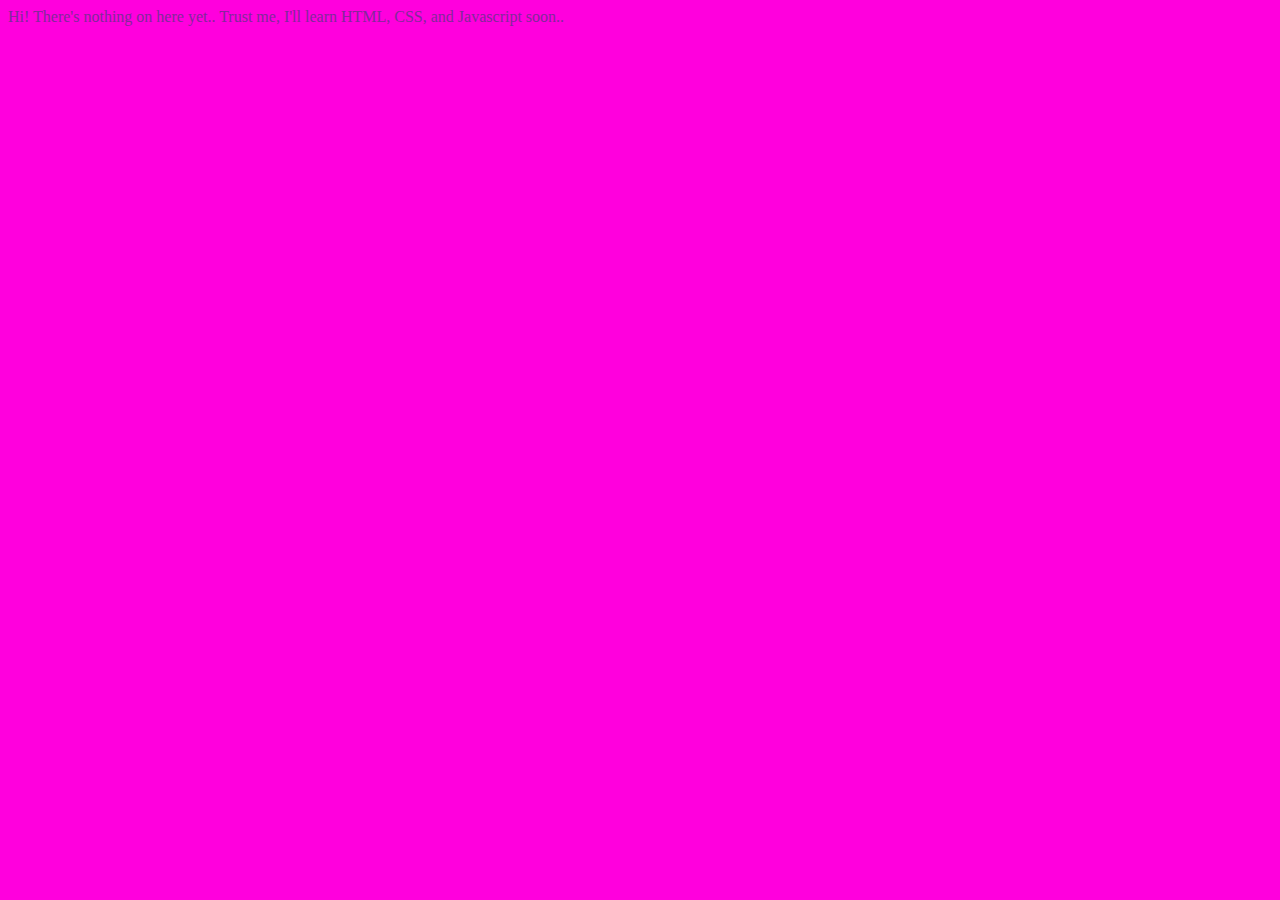
==== index.html @ 37c7f675 "Update index.html" ====
<!DOCTYPE html>
<html>

<head>
  <meta charset="utf-8">
  <meta name="viewport" content="width=device-width">
  <title>my website :D</title>
  <link href="style.css" rel="stylesheet" type="text/css" />
</head>

<body>
  Hi! There's nothing on here yet..
  Trust me, I'll learn HTML, CSS, and Javascript soon..
  <script src="script.js"></script>
</body>

</html>
---- style.css ----
html {
  height: 100%;
  width: 100%;
  color: #812999;
  background-color: #ff00dd
}
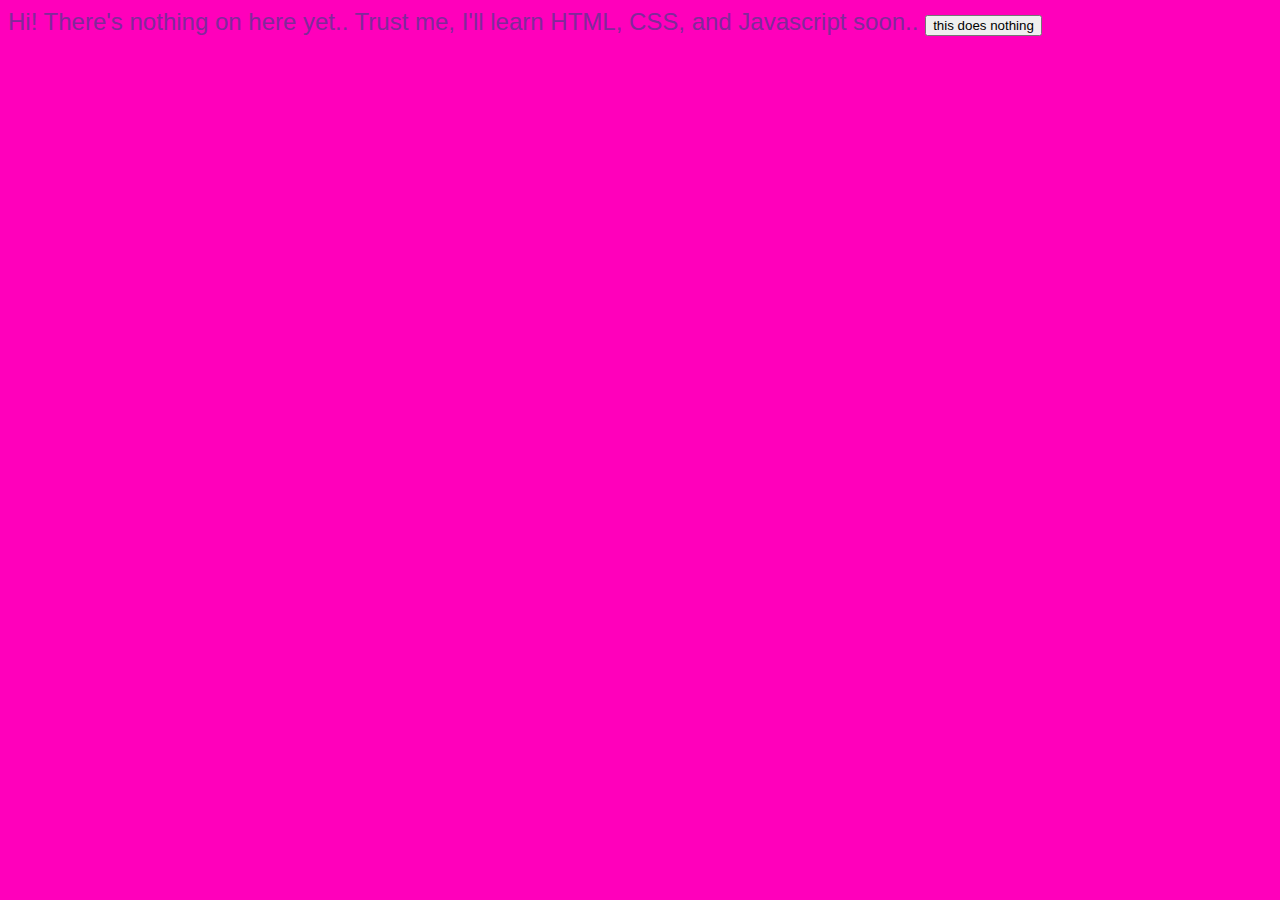
==== commit 6a9d2682: "the useless button" ====
--- a/index.html
+++ b/index.html
@@ -11,6 +11,7 @@
 <body>
   Hi! There's nothing on here yet..
   Trust me, I'll learn HTML, CSS, and Javascript soon..
+  <button>this does nothing</button>
   <script src="script.js"></script>
 </body>
 
--- a/style.css
+++ b/style.css
@@ -2,5 +2,7 @@
   height: 100%;
   width: 100%;
   color: #812999;
-  background-color: #ff00dd
+  background-color: #ff00bb;
+  font:menu;
+  font-size:x-large;
 }
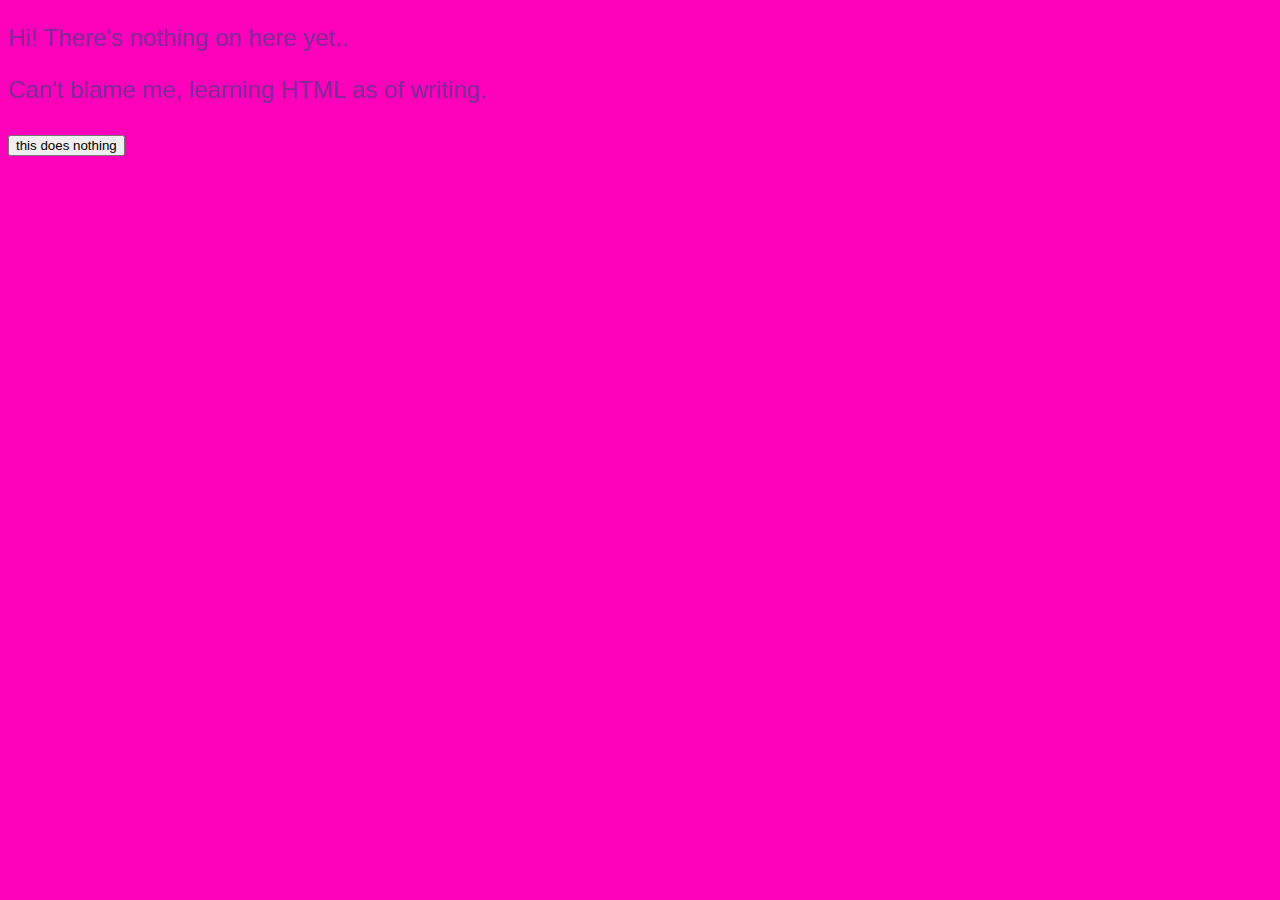
==== commit 26269389: "Update index.html" ====
--- a/index.html
+++ b/index.html
@@ -9,8 +9,8 @@
 </head>
 
 <body>
-  Hi! There's nothing on here yet..
-  Trust me, I'll learn HTML, CSS, and Javascript soon..
+  <p>Hi! There's nothing on here yet..</p>
+  <p>Can't blame me, learning HTML as of writing.</p>
   <button>this does nothing</button>
   <script src="script.js"></script>
 </body>
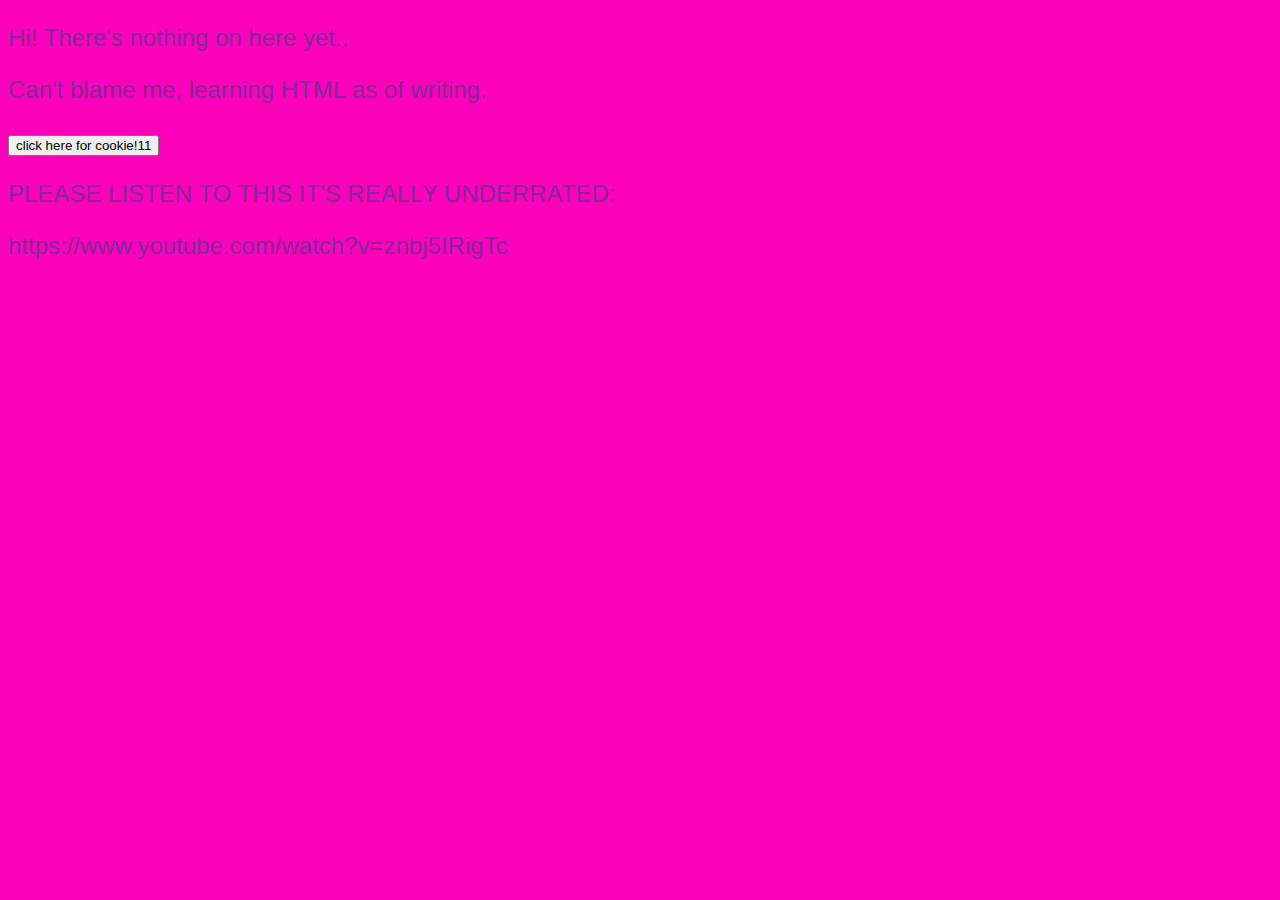
==== commit 8b81d3ab: "Update index.html" ====
--- a/index.html
+++ b/index.html
@@ -11,7 +11,9 @@
 <body>
   <p>Hi! There's nothing on here yet..</p>
   <p>Can't blame me, learning HTML as of writing.</p>
-  <button>this does nothing</button>
+  <button>click here for cookie!11</button>
+  <p>PLEASE LISTEN TO THIS IT'S REALLY UNDERRATED:</p>
+  <a>https://www.youtube.com/watch?v=znbj5IRigTc</a>
   <script src="script.js"></script>
 </body>
 
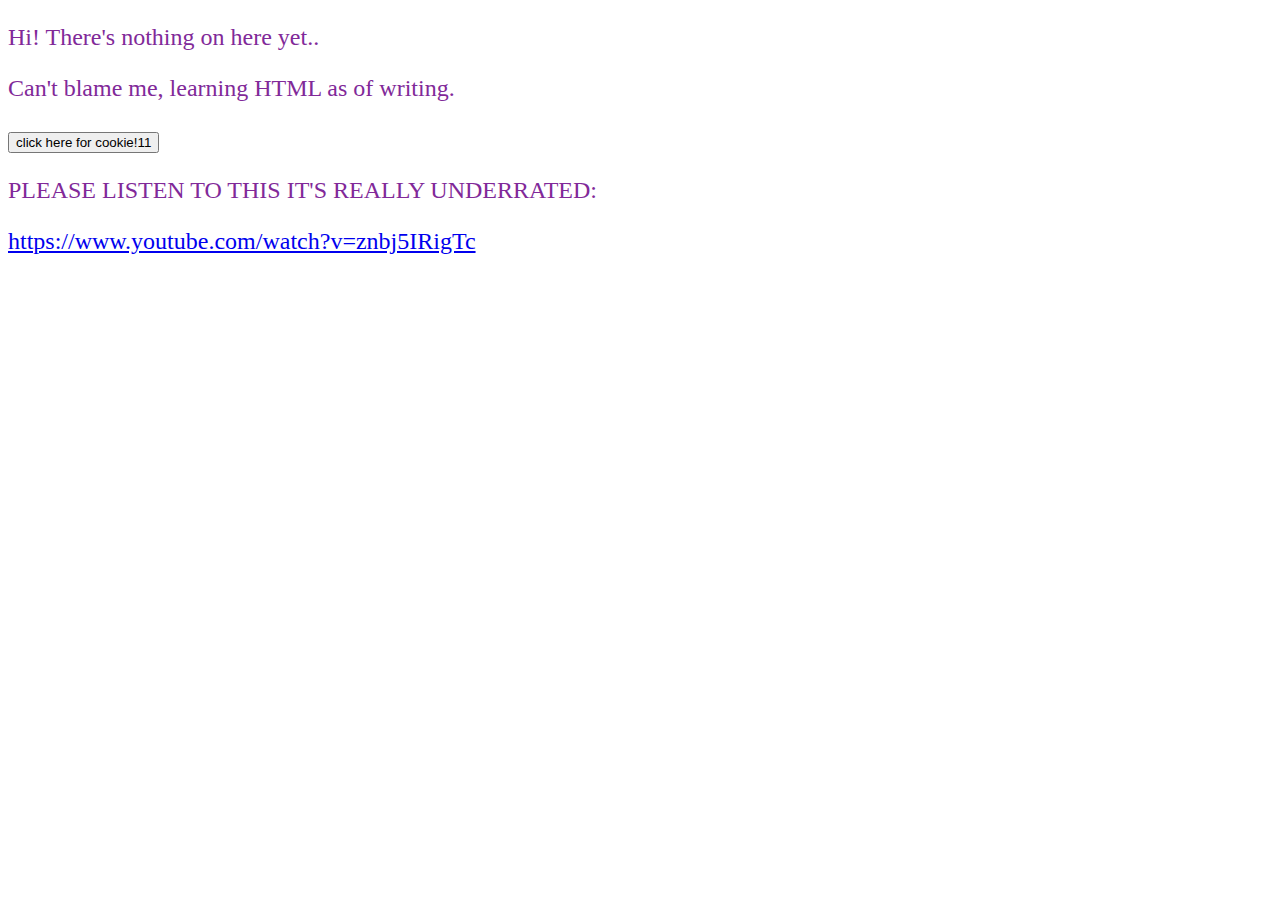
==== commit c00da412: "Update index.html" ====
--- a/index.html
+++ b/index.html
@@ -13,7 +13,7 @@
   <p>Can't blame me, learning HTML as of writing.</p>
   <button>click here for cookie!11</button>
   <p>PLEASE LISTEN TO THIS IT'S REALLY UNDERRATED:</p>
-  <a>https://www.youtube.com/watch?v=znbj5IRigTc</a>
+  <a href="https://www.youtube.com/watch?v=znbj5IRigTc">https://www.youtube.com/watch?v=znbj5IRigTc</a>
   <script src="script.js"></script>
 </body>
 
--- a/style.css
+++ b/style.css
@@ -2,7 +2,7 @@
   height: 100%;
   width: 100%;
   color: #812999;
-  background-color: #ff00bb;
+  background-color: #275EB7
   font:menu;
   font-size:x-large;
 }
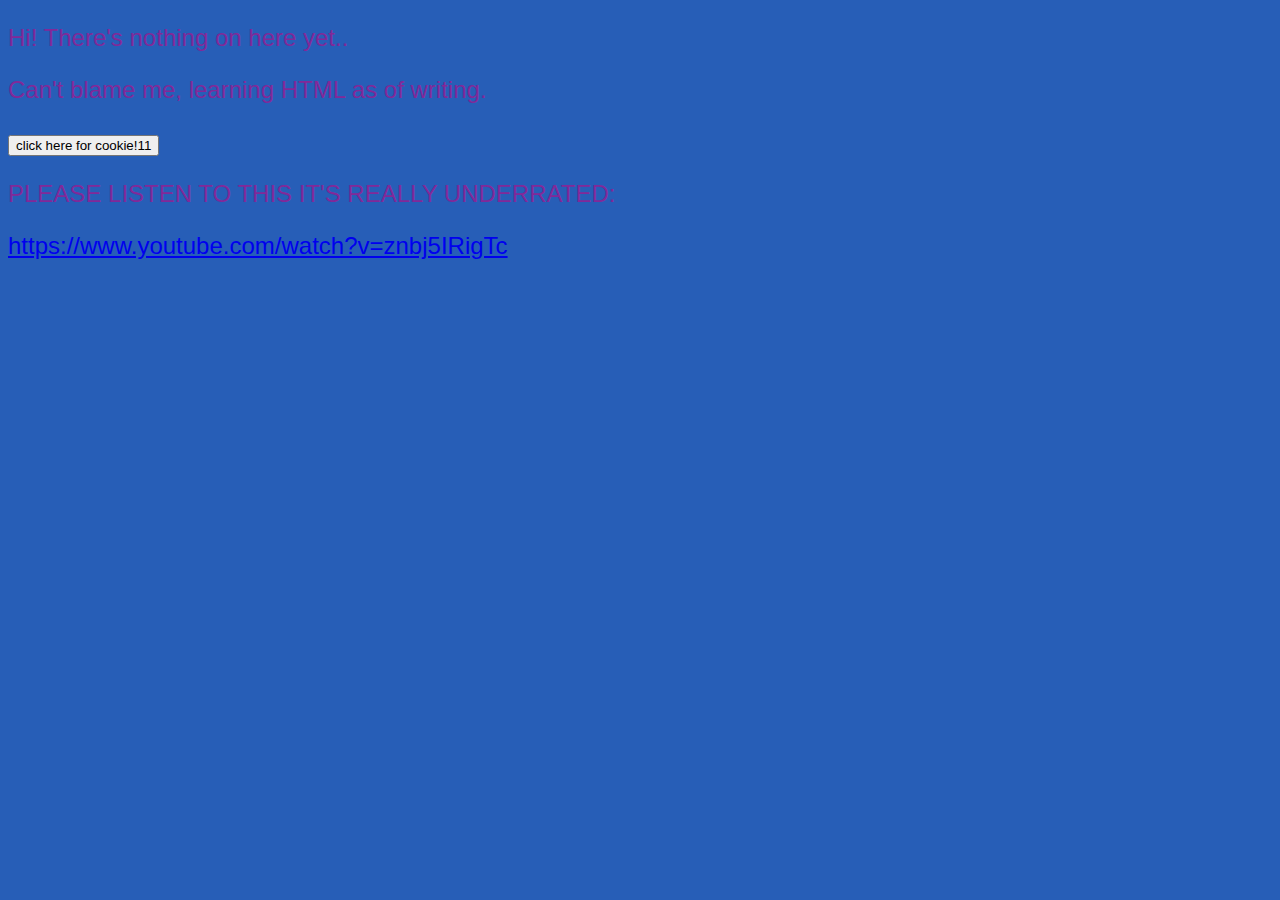
==== commit 086b1631: "Update index.html" ====
--- a/index.html
+++ b/index.html
@@ -13,7 +13,7 @@
   <p>Can't blame me, learning HTML as of writing.</p>
   <button>click here for cookie!11</button>
   <p>PLEASE LISTEN TO THIS IT'S REALLY UNDERRATED:</p>
-  <a href="https://www.youtube.com/watch?v=znbj5IRigTc">https://www.youtube.com/watch?v=znbj5IRigTc</a>
+  <a href="https://www.youtube.com/watch?v=znbj5IRigTc" target="_blank">https://www.youtube.com/watch?v=znbj5IRigTc</a>
   <script src="script.js"></script>
 </body>
 
--- a/style.css
+++ b/style.css
@@ -2,7 +2,7 @@
   height: 100%;
   width: 100%;
   color: #812999;
-  background-color: #275EB7
+  background-color: #275eb7;
   font:menu;
   font-size:x-large;
 }
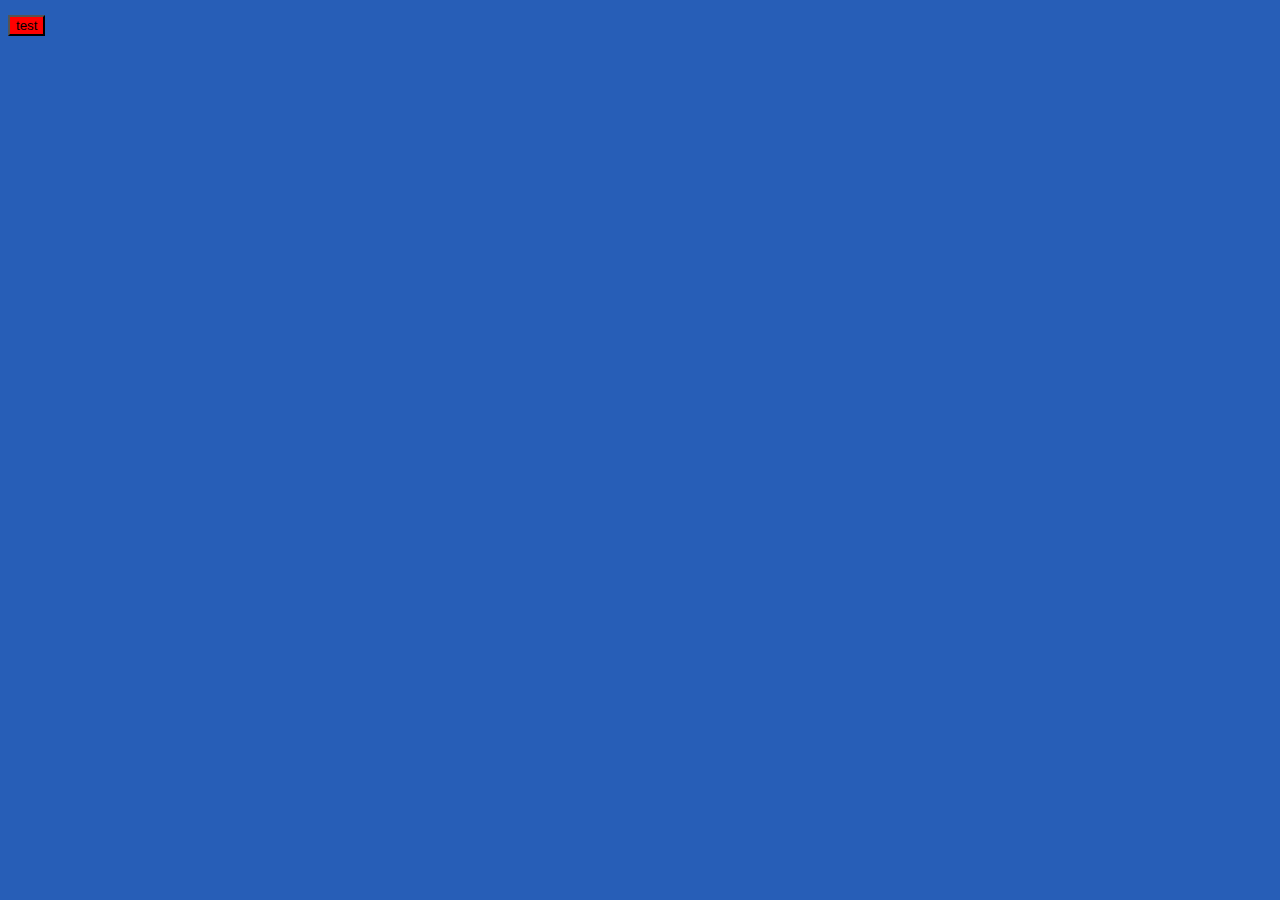
==== commit 695945e5: "Update index.html" ====
--- a/index.html
+++ b/index.html
@@ -9,12 +9,12 @@
 </head>
 
 <body>
-  <p>Hi! There's nothing on here yet..</p>
-  <p>Can't blame me, learning HTML as of writing.</p>
-  <button>click here for cookie!11</button>
-  <p>PLEASE LISTEN TO THIS IT'S REALLY UNDERRATED:</p>
-  <a href="https://www.youtube.com/watch?v=znbj5IRigTc" target="_blank">https://www.youtube.com/watch?v=znbj5IRigTc</a>
-  <script src="script.js"></script>
+  <style>
+    button {
+      background-color: red;
+    }
+  </style>
+  <button href="https://www.youtube.com/channel/UC7KSP-xDzFGwEP0nM9ir0sQ">test</button>
 </body>
 
 </html>
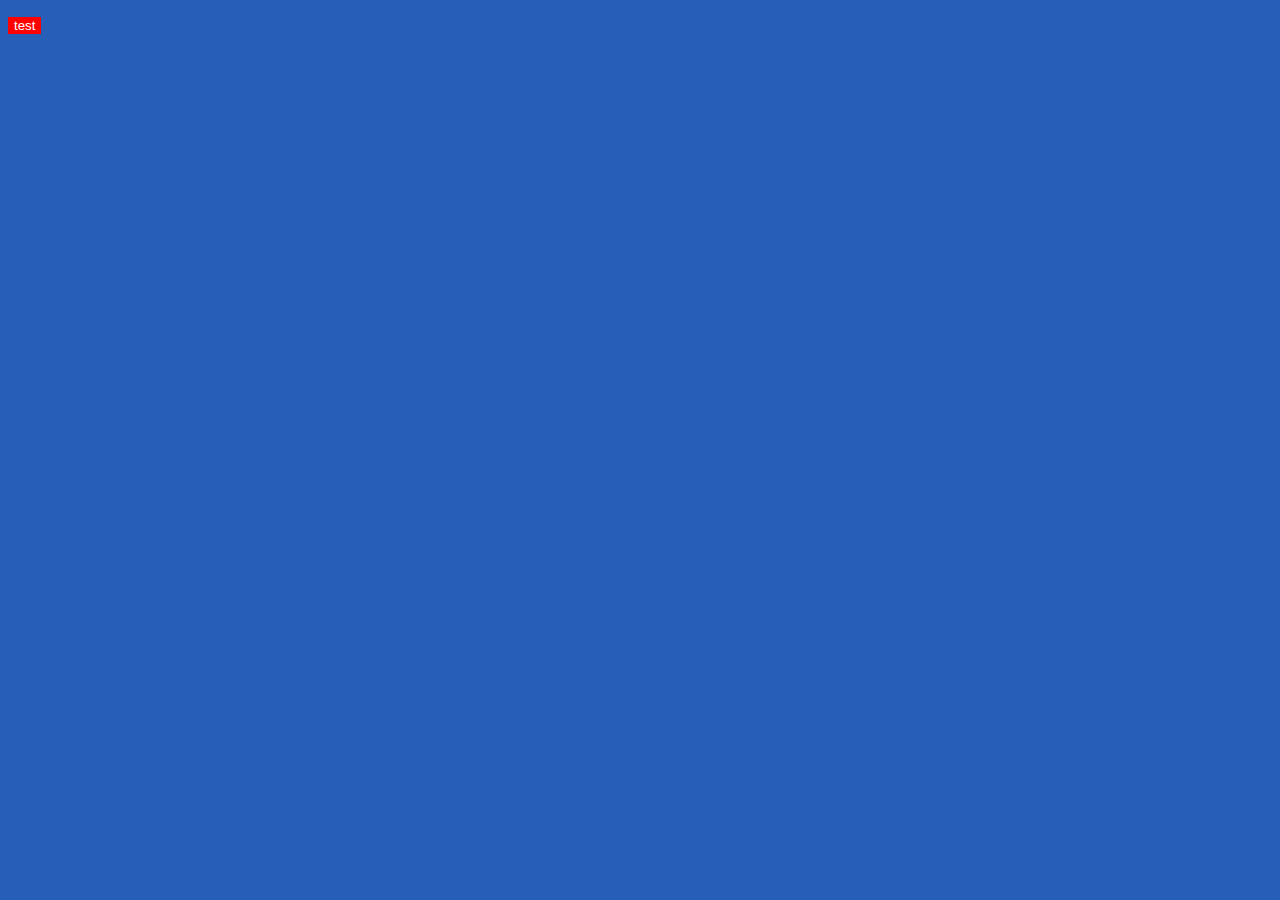
==== commit 5c61135b: "Update index.html" ====
--- a/index.html
+++ b/index.html
@@ -12,9 +12,11 @@
   <style>
     button {
       background-color: red;
+      color: white;
+      border: none;
     }
   </style>
-  <button href="https://www.youtube.com/channel/UC7KSP-xDzFGwEP0nM9ir0sQ">test</button>
+  <button>test</button>
 </body>
 
 </html>
